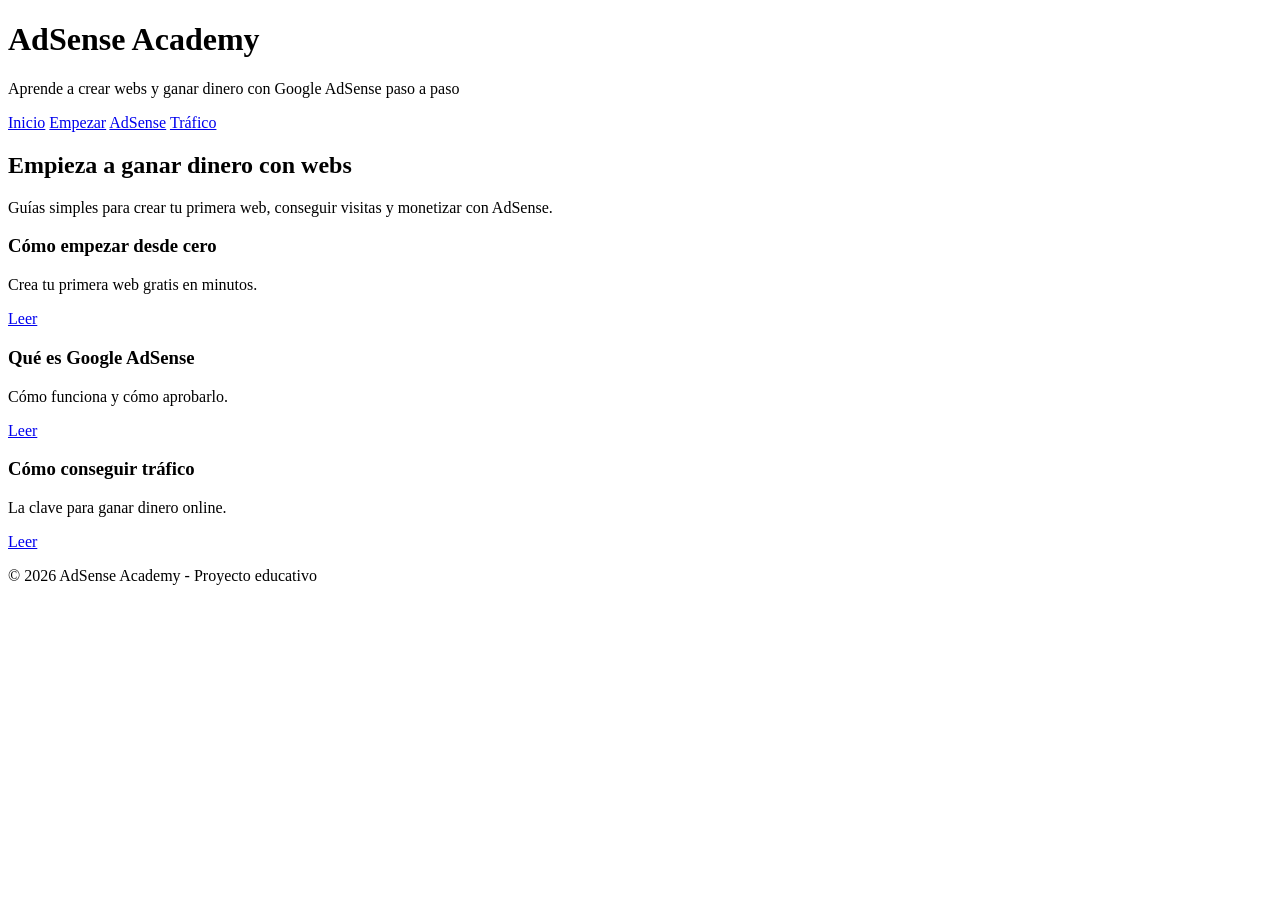
==== index.html @ ad2f65a7 "Create index.html" ====
<!DOCTYPE html>

<html lang="es">

<head>

<meta charset="UTF-8">

<meta name="viewport" content="width=device-width, initial-scale=1.0">

<title>AdSense Academy</title>

<link rel="stylesheet" href="style.css">

</head>

<body>

<header>

<h1>AdSense Academy</h1>

<p>Aprende a crear webs y ganar dinero con Google AdSense paso a paso</p>

</header>

<nav>

<a href="index.html">Inicio</a>

<a href="post1.html">Empezar</a>

<a href="post2.html">AdSense</a>

<a href="post3.html">Tráfico</a>

</nav>

<section class="hero">

<h2>Empieza a ganar dinero con webs</h2>

<p>Guías simples para crear tu primera web, conseguir visitas y monetizar con AdSense.</p>

</section>

<section class="grid">

<div class="card">

<h3>Cómo empezar desde cero</h3>

<p>Crea tu primera web gratis en minutos.</p>

<a href="post1.html">Leer</a>

</div>

<div class="card">

<h3>Qué es Google AdSense</h3>

<p>Cómo funciona y cómo aprobarlo.</p>

<a href="post2.html">Leer</a>

</div>

<div class="card">

<h3>Cómo conseguir tráfico</h3>

<p>La clave para ganar dinero online.</p>

<a href="post3.html">Leer</a>

</div>

</section>

<footer>

<p>© 2026 AdSense Academy - Proyecto educativo</p>

</footer>

</body>

</html>
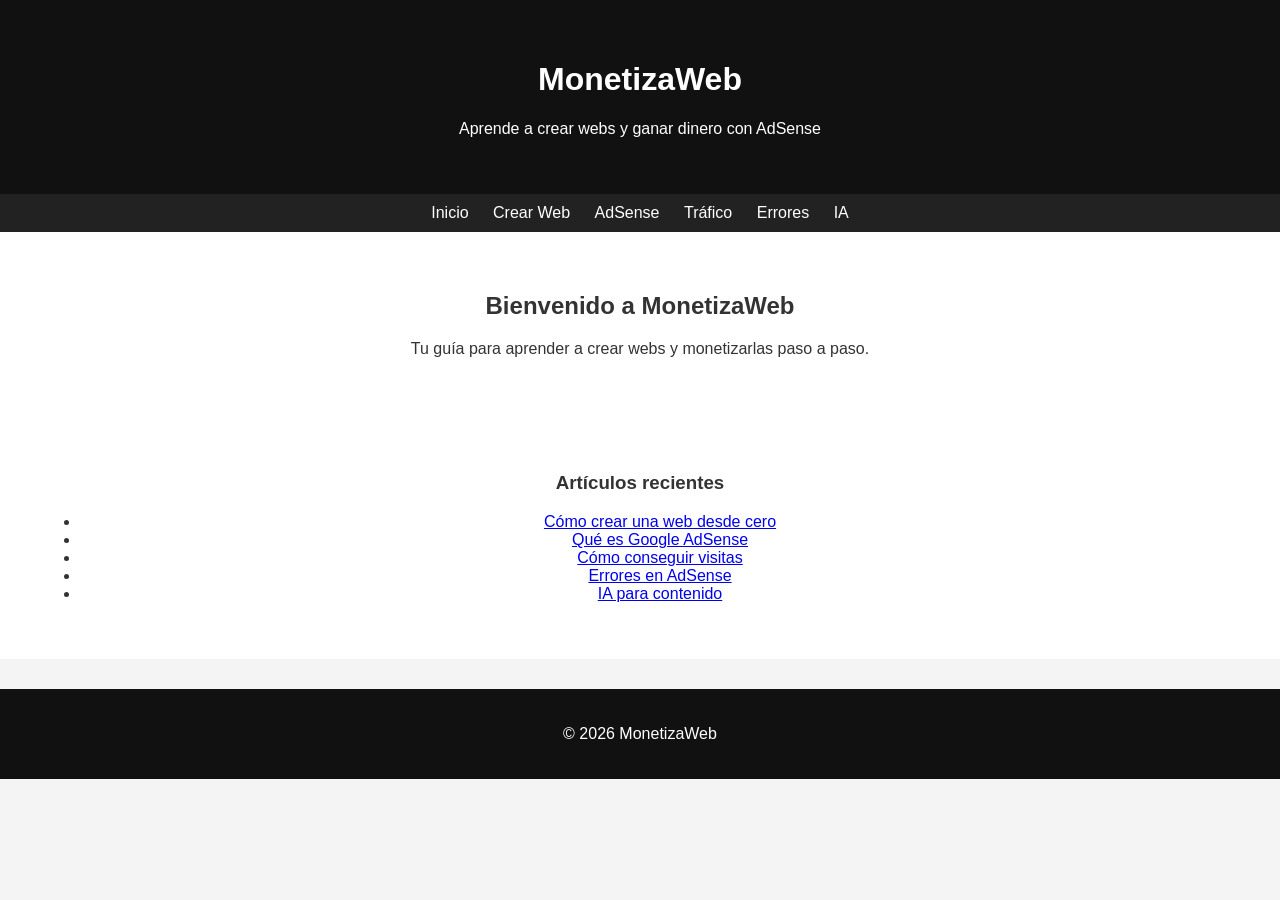
==== commit 636a5e94: "Create index.html" ====
--- a/index.html
+++ b/index.html
@@ -1,89 +1,49 @@
 <!DOCTYPE html>
-
 <html lang="es">
-
 <head>
-
 <meta charset="UTF-8">
-
-<meta name="viewport" content="width=device-width, initial-scale=1.0">
-
-<title>AdSense Academy</title>
-
+<title>MonetizaWeb</title>
 <link rel="stylesheet" href="style.css">
-
 </head>
 
 <body>
 
 <header>
-
-<h1>AdSense Academy</h1>
-
-<p>Aprende a crear webs y ganar dinero con Google AdSense paso a paso</p>
-
+<h1>MonetizaWeb</h1>
+<p>Aprende a crear webs y ganar dinero con AdSense</p>
 </header>
 
 <nav>
-
 <a href="index.html">Inicio</a>
-
-<a href="post1.html">Empezar</a>
-
-<a href="post2.html">AdSense</a>
-
-<a href="post3.html">Tráfico</a>
-
+<a href="articulo1.html">Crear Web</a>
+<a href="articulo2.html">AdSense</a>
+<a href="articulo3.html">Tráfico</a>
+<a href="articulo4.html">Errores</a>
+<a href="articulo5.html">IA</a>
 </nav>
 
 <section class="hero">
-
-<h2>Empieza a ganar dinero con webs</h2>
-
-<p>Guías simples para crear tu primera web, conseguir visitas y monetizar con AdSense.</p>
-
+<h2>Bienvenido a MonetizaWeb</h2>
+<p>Tu guía para aprender a crear webs y monetizarlas paso a paso.</p>
 </section>
 
-<section class="grid">
+<section class="hero">
 
-<div class="card">
+<h3>Artículos recientes</h3>
 
-<h3>Cómo empezar desde cero</h3>
-
-<p>Crea tu primera web gratis en minutos.</p>
-
-<a href="post1.html">Leer</a>
-
-</div>
-
-<div class="card">
-
-<h3>Qué es Google AdSense</h3>
-
-<p>Cómo funciona y cómo aprobarlo.</p>
-
-<a href="post2.html">Leer</a>
-
-</div>
-
-<div class="card">
-
-<h3>Cómo conseguir tráfico</h3>
-
-<p>La clave para ganar dinero online.</p>
-
-<a href="post3.html">Leer</a>
-
-</div>
+<ul>
+<li><a href="articulo1.html">Cómo crear una web desde cero</a></li>
+<li><a href="articulo2.html">Qué es Google AdSense</a></li>
+<li><a href="articulo3.html">Cómo conseguir visitas</a></li>
+<li><a href="articulo4.html">Errores en AdSense</a></li>
+<li><a href="articulo5.html">IA para contenido</a></li>
+</ul>
 
 </section>
 
 <footer>
-
-<p>© 2026 AdSense Academy - Proyecto educativo</p>
-
+<p>© 2026 MonetizaWeb</p>
 </footer>
 
 </body>
-
 </html>
--- a/style.css
+++ b/style.css
@@ -0,0 +1,113 @@
+body{
+
+font-family: Arial;
+
+margin:0;
+
+background:#f4f4f4;
+
+color:#333;
+
+}
+
+header{
+
+background:#111;
+
+color:white;
+
+text-align:center;
+
+padding:40px;
+
+}
+
+nav{
+
+background:#222;
+
+text-align:center;
+
+padding:10px;
+
+}
+
+nav a{
+
+color:white;
+
+margin:10px;
+
+text-decoration:none;
+
+}
+
+.hero{
+
+padding:40px;
+
+text-align:center;
+
+background:white;
+
+}
+
+.grid{
+
+display:flex;
+
+justify-content:center;
+
+gap:20px;
+
+padding:20px;
+
+flex-wrap:wrap;
+
+}
+
+.card{
+
+background:white;
+
+padding:20px;
+
+width:250px;
+
+border-radius:10px;
+
+box-shadow:0 2px 10px rgba(0,0,0,0.1);
+
+}
+
+.card a{
+
+display:inline-block;
+
+margin-top:10px;
+
+padding:8px 12px;
+
+background:#0077ff;
+
+color:white;
+
+text-decoration:none;
+
+border-radius:5px;
+
+}
+
+footer{
+
+text-align:center;
+
+padding:20px;
+
+background:#111;
+
+color:white;
+
+margin-top:30px;
+
+}
